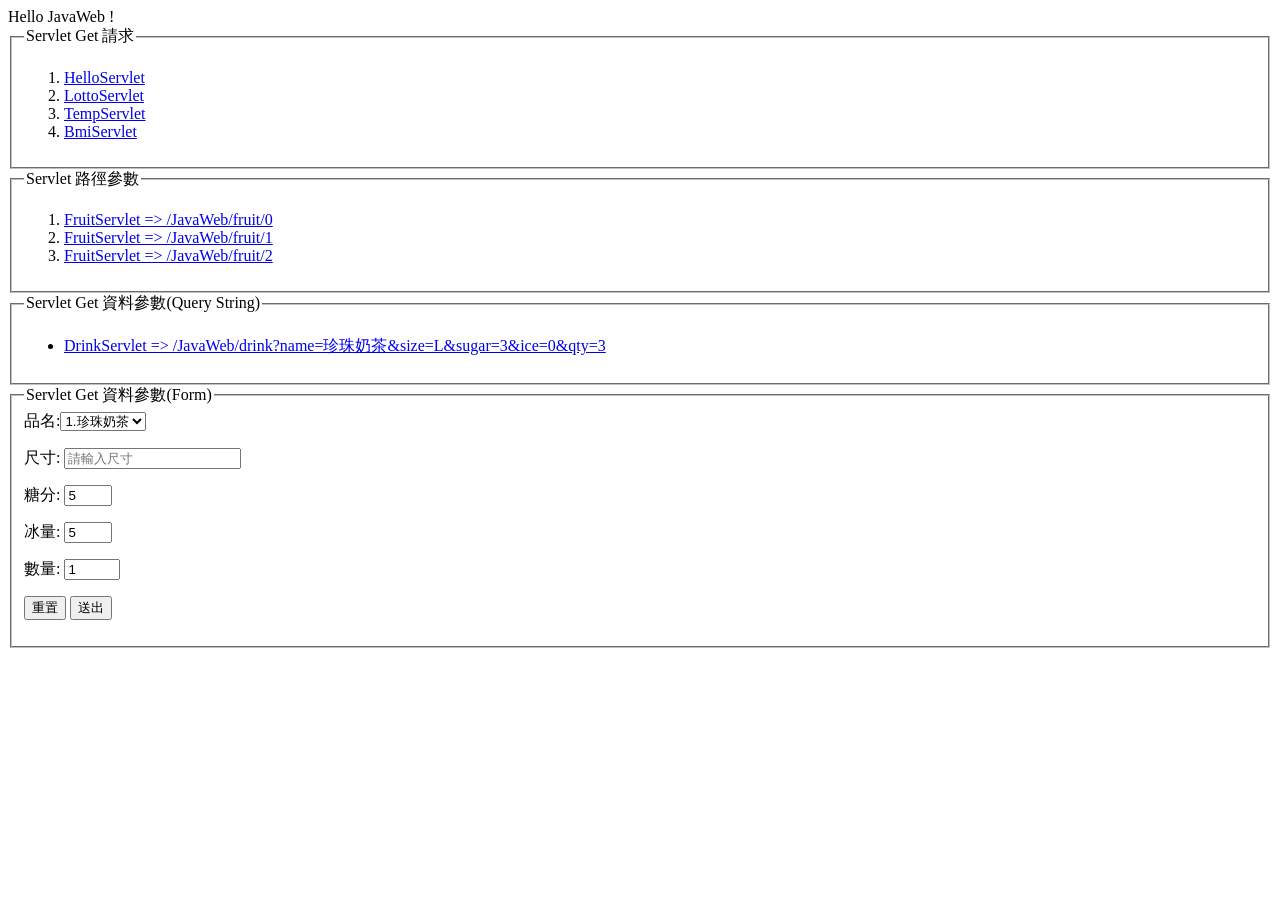
==== JavaWeb/src/main/webapp/index.html @ 3c848dc4 "web" ====
<!DOCTYPE html>
<html>
	<head>
		<meta charset="UTF-8">
		<title>Hello JavaWeb</title>
	</head>
	<body>
		Hello JavaWeb !
		<div>
			<fieldset>
				<legend>Servlet Get 請求</legend>
				<ol>
					<li><a href="/JavaWeb/hello">HelloServlet</a></li>
					<li><a href="/JavaWeb/lotto">LottoServlet</a></li>
					<li><a href="/JavaWeb/temp">TempServlet</a></li>
					<li><a href="/JavaWeb/bmi">BmiServlet</a></li>
				</ol>
			</fieldset>
		</div>
		<div>
			<fieldset>
				<legend>Servlet 路徑參數</legend>
				<ol>
					<li><a href="/JavaWeb/fruit/0">FruitServlet => /JavaWeb/fruit/0</a></li>
					<li><a href="/JavaWeb/fruit/1">FruitServlet => /JavaWeb/fruit/1</a></li>
					<li><a href="/JavaWeb/fruit/2">FruitServlet => /JavaWeb/fruit/2</a></li>
				</ol>
			</fieldset>
		</div>
		<div>
			<fieldset>
				<legend>Servlet Get 資料參數(Query String)</legend>
				<ul>
					<li>
						<a href="/JavaWeb/drink?name=珍珠奶茶&size=L&sugar=3&ice=0&qty=3">
							DrinkServlet => /JavaWeb/drink?name=珍珠奶茶&size=L&sugar=3&ice=0&qty=3
						</a>
					</li>
				</ul>
			</fieldset>
		</div>
		<div>
			<fieldset>
				<legend>Servlet Get 資料參數(Form)</legend>
				<form action="/JavaWeb/drink">
					品名:<select name="name">
							<option value="珍珠奶茶">1.珍珠奶茶</option>
							<option value="紅茶拿鐵">2.紅茶拿鐵</option>
							<option value="百香綠茶">3.百香綠茶</option>
						</select>
					<p />
					
					尺寸: <input type="text" name="size" placeholder="請輸入尺寸" required><p />
					糖分: <input type="number" name="sugar" placeholder="請輸入糖分(0~10)" min="0" max="10" value="5" required><p />
					冰量: <input type="number" name="ice" placeholder="請輸入冰量(0~10)" min="0" max="10" value="5" required><p />
					數量: <input type="number" name="qty" placeholder="請輸入數量(1~100)" min="1" max="100" value="1" required><p />
					
					<button type="reset">重置</button>
					<button type="submit">送出</button>
					
				</form>
			</fieldset>
		</div>
	</body>
</html>
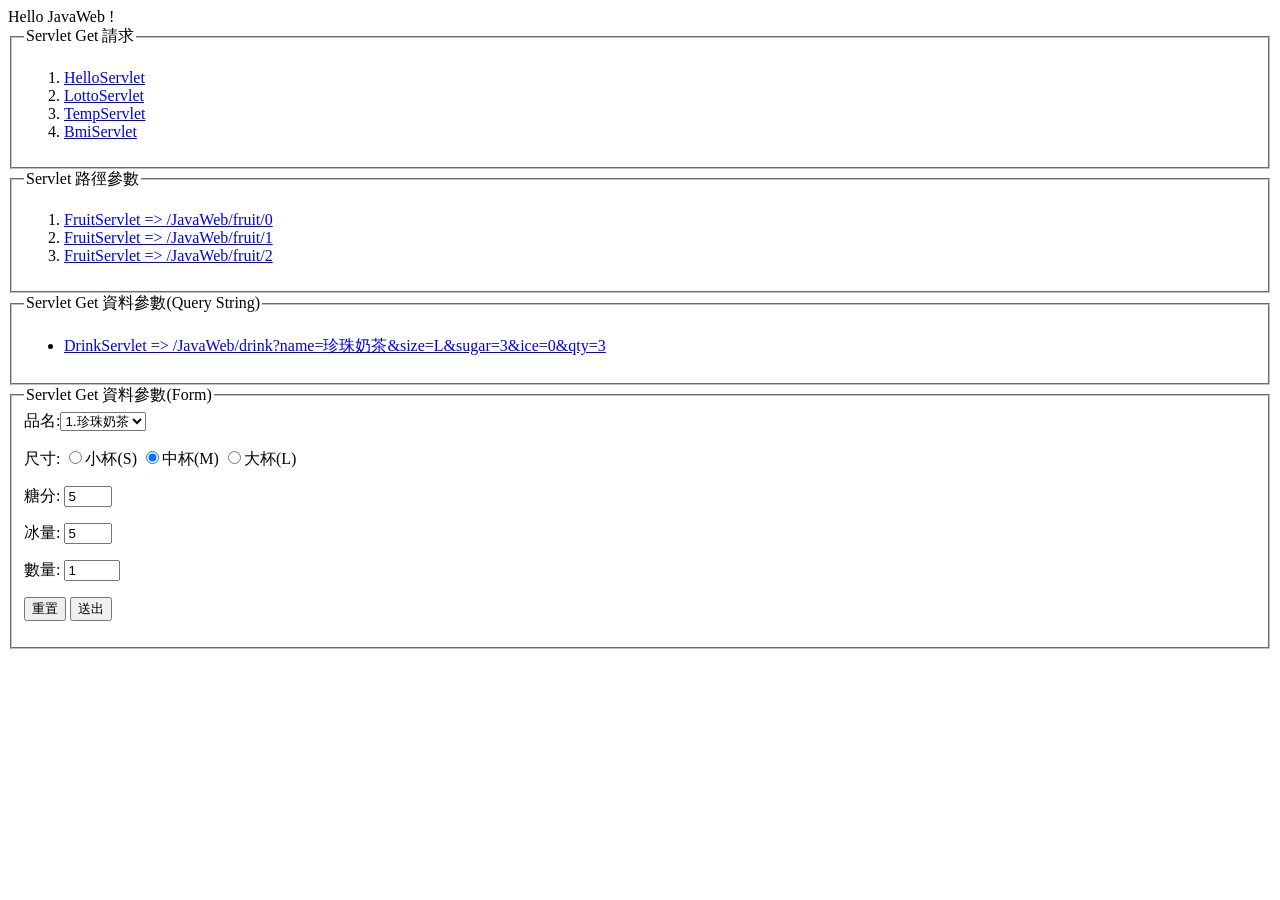
==== commit d379bdf8: "web" ====
--- a/JavaWeb/src/main/webapp/index.html
+++ b/JavaWeb/src/main/webapp/index.html
@@ -43,14 +43,18 @@
 			<fieldset>
 				<legend>Servlet Get 資料參數(Form)</legend>
 				<form action="/JavaWeb/drink">
+					<!-- 下拉選單 -->
 					品名:<select name="name">
 							<option value="珍珠奶茶">1.珍珠奶茶</option>
 							<option value="紅茶拿鐵">2.紅茶拿鐵</option>
 							<option value="百香綠茶">3.百香綠茶</option>
-						</select>
-					<p />
-					
-					尺寸: <input type="text" name="size" placeholder="請輸入尺寸" required><p />
+						</select><p />
+						
+					<!-- 單選核選盒 -->
+					尺寸: <input type="radio" name="size" value="S">小杯(S)
+						 <input type="radio" name="size" value="M" checked>中杯(M)
+						 <input type="radio" name="size" value="L">大杯(L)<p />
+						 
 					糖分: <input type="number" name="sugar" placeholder="請輸入糖分(0~10)" min="0" max="10" value="5" required><p />
 					冰量: <input type="number" name="ice" placeholder="請輸入冰量(0~10)" min="0" max="10" value="5" required><p />
 					數量: <input type="number" name="qty" placeholder="請輸入數量(1~100)" min="1" max="100" value="1" required><p />
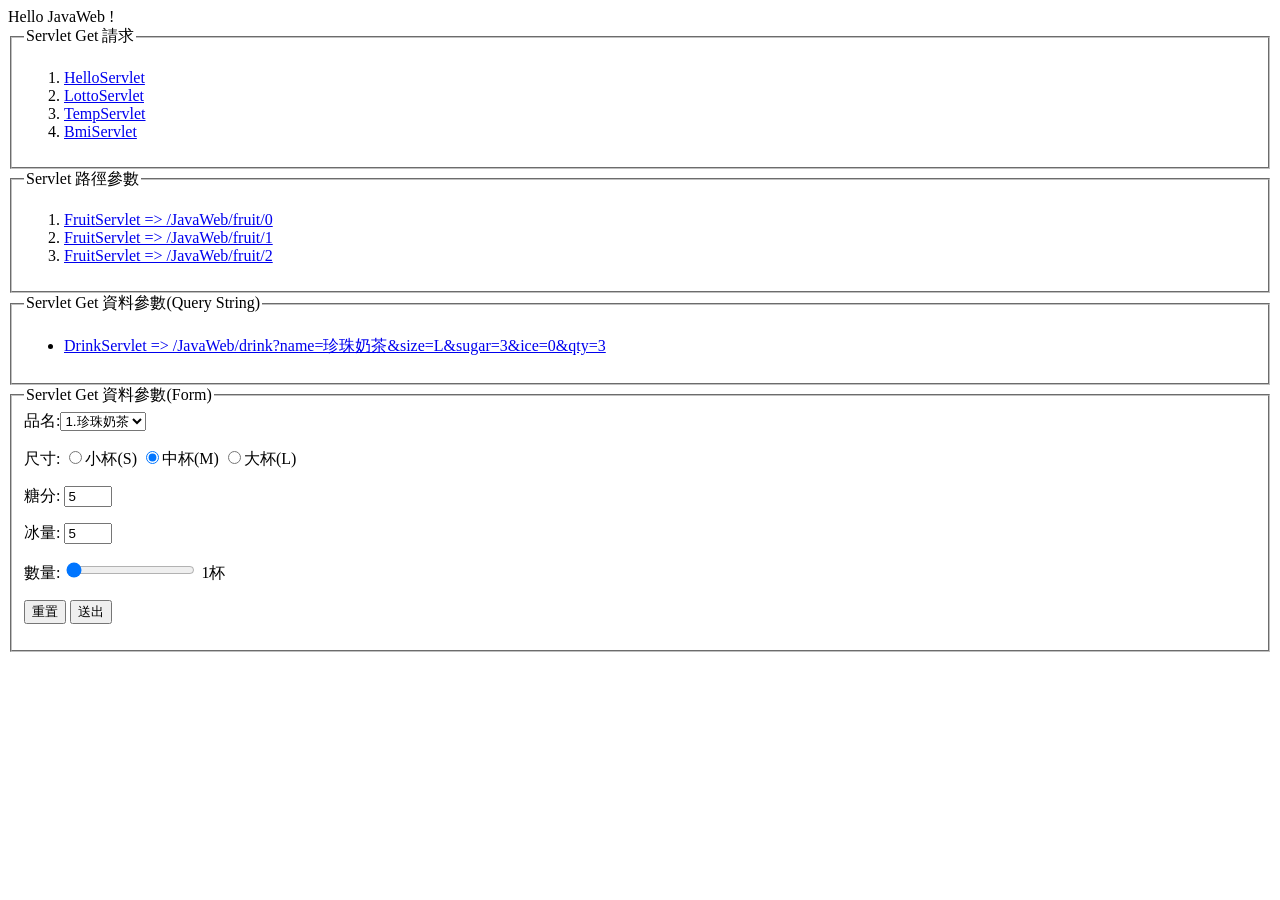
==== commit 45933ca1: "web" ====
--- a/JavaWeb/src/main/webapp/index.html
+++ b/JavaWeb/src/main/webapp/index.html
@@ -45,8 +45,8 @@
 				<form action="/JavaWeb/drink">
 					<!-- 下拉選單 -->
 					品名:<select name="name">
-							<option value="珍珠奶茶">1.珍珠奶茶</option>
-							<option value="紅茶拿鐵">2.紅茶拿鐵</option>
+							<option value="珍珠奶茶" selected>1.珍珠奶茶</option>
+							<option value="紅茶拿鐵" disabled>2.紅茶拿鐵</option>
 							<option value="百香綠茶">3.百香綠茶</option>
 						</select><p />
 						
@@ -57,8 +57,11 @@
 						 
 					糖分: <input type="number" name="sugar" placeholder="請輸入糖分(0~10)" min="0" max="10" value="5" required><p />
 					冰量: <input type="number" name="ice" placeholder="請輸入冰量(0~10)" min="0" max="10" value="5" required><p />
-					數量: <input type="number" name="qty" placeholder="請輸入數量(1~100)" min="1" max="100" value="1" required><p />
-					
+					數量: 
+						<input type="range" name="qty" placeholder="請輸入數量(1~100)" min="1" max="100" value="1" required oninput="qtyValue.innerHTML=this.value">
+						<span id="qtyValue">1</span>杯
+						<p />
+						
 					<button type="reset">重置</button>
 					<button type="submit">送出</button>
 					
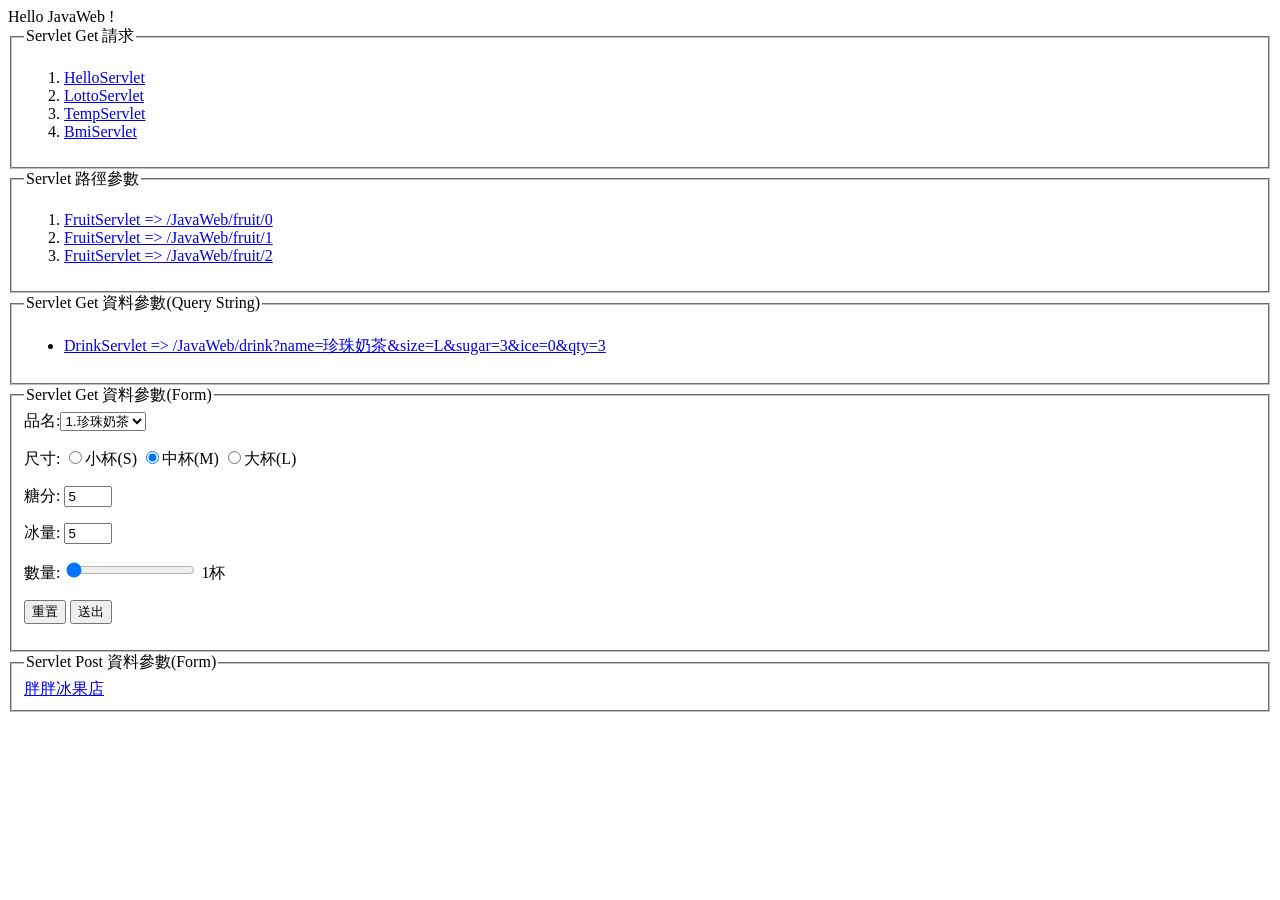
==== commit b91baeb8: "web" ====
--- a/JavaWeb/src/main/webapp/index.html
+++ b/JavaWeb/src/main/webapp/index.html
@@ -68,6 +68,15 @@
 				</form>
 			</fieldset>
 		</div>
+		<div>
+			<fieldset>
+				<legend>Servlet Post 資料參數(Form)</legend>
+				<a href="ice_shop.html">胖胖冰果店</a>
+				
+			</fieldset>
+			
+		</div>
+		
 	</body>
 </html>
 
